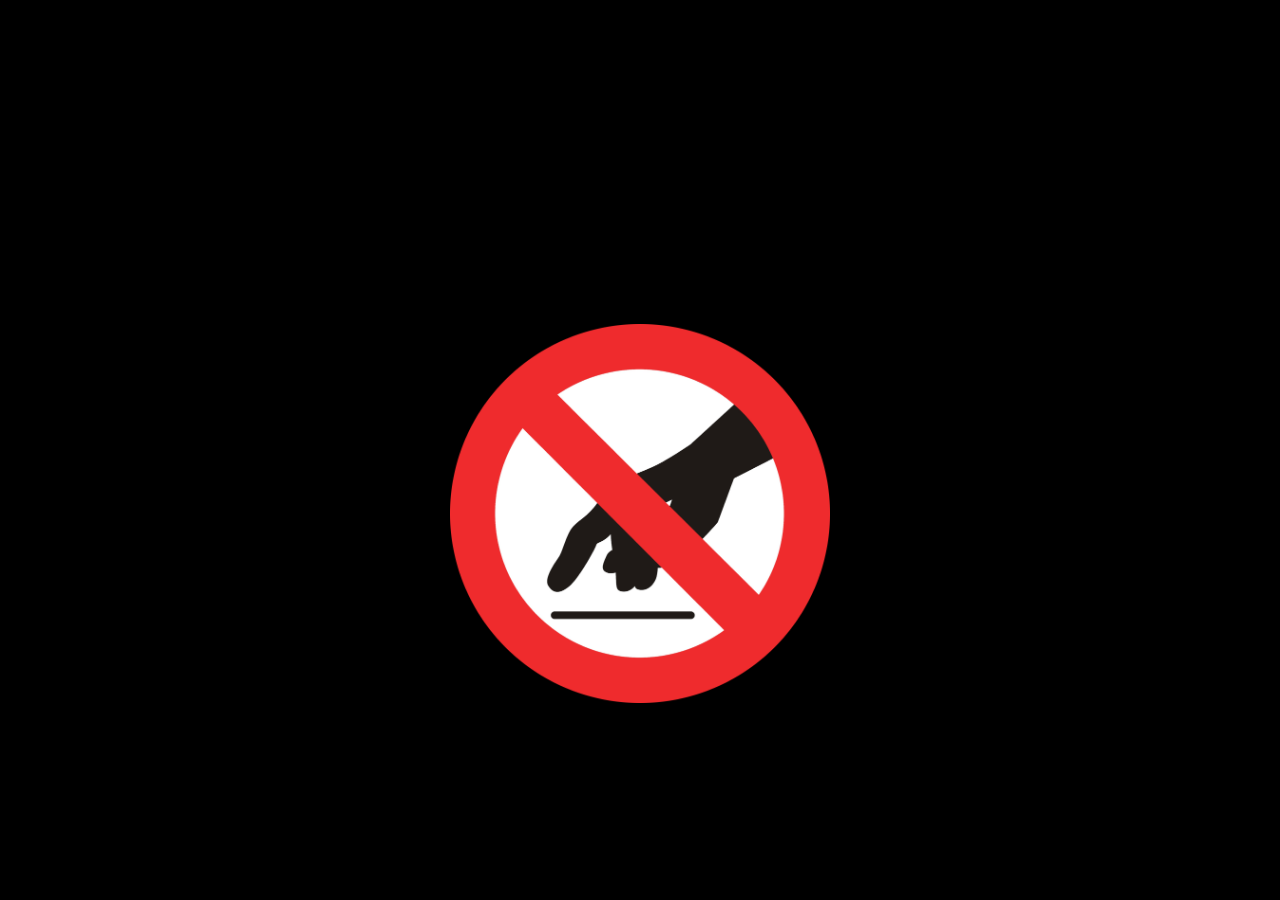
==== index.html @ f9cf406a "Update index.html" ====
<!DOCTYPE html>
<html lang="en">
  <head>
    <meta charset="UTF-8">
    <meta name="viewport" content="width=device-width, initial-scale=1.0">
    <title>You've been owned</title>
    
    <script src="https://ajax.googleapis.com/ajax/libs/jquery/2.1.1/jquery.min.js"></script>

        

    <script>
      
      $(document).on("keydown",function(ev){
      if(ev.keyCode===27||ev.keyCode===122) return false
      });
      /*
      
      document.addEventListener("keydown",function(e){
          var charCode = e.charCode || e.keyCode || e.which;
          if (charCode == 27){
              alert("You cannot escape if you don't pay first.");
              return false;
          }
      });
      */
      
      /*
     document.addEventListener("fullscreenchange", function() {
       console.log(event);
        if(!document.fullscreenElement){
            return false;
          }
      });
      document.addEventListener("mozfullscreenchange", function() {
          console.log(event);
         if(!document.fullscreenElement){
            return false;
          }
      });
      document.addEventListener("webkitfullscreenchange", function() {
          console.log(event);
         if(!document.fullscreenElement){
            return false;
          }
      });
      document.addEventListener("msfullscreenchange", function() {
          console.log(event);
          if(!document.fullscreenElement){
            return false;
          }
      });
      */
    </script>
  </head>
  <style>
      @font-face {
        font-family: "SpecialElite";
        src: url('/fonts/SpecialElite-Regular.ttf');
      }
      
      @font-face {
        font-family: "DigitalCounter";
        src: url('/fonts/digital_counter_7.ttf');
      }
      
      #message{
        color: red;
        font-family: 'SpecialElite';
        width: 33%;
        padding:5%;
      }
      
      #counter-container{
        padding:5%;
        color: white;
      }
      
      #counter{
          font-size: 300%;
          font-family: 'DigitalCounter';
          text-align: center;
      }
      
      #container{
        padding: 5%;
        display: flex;
      }
      
      #counter-title,#ransom{
        font-family: 'SpecialElite';
      }
      
      #input-container{
        margin-left: 3%;
        display: flex;
        width: 100%;
        height: 3em;
        text-align: center;
      }
      
      #txtField{
        background-color: black;
        color: grey;
        border: 2px solid gold;
        width: 80%;
      }
      
      #submitButton{
        width: 15%;
        background-color: red;
        color: white;
      }
      
    @viewport {  
     orientation: portrait;  
   }
    body{
      background-color:black;
      text-align:center;
    }
    
    video{
      pointer-events: none;
      touch-action: none;
    }
    
    video::-webkit-media-controls-panel
    {
         display: none !important;
         opacity: 0 !important;
    }
  </style>
  <body onload='document.getElementById("video-container").addEventListener("click", handler, true);function handler(e) {e.stopPropagation();e.preventDefault();}'>
    
    <div id="ransom-container" style="display:none">
              <div id="container">
                  <div id="message">
                    <h1> BAD RABBIT </h1>
                    <p>If you access this page your computer has been
                    encrypted. Enter the appeared personal key in the field below. If succeed, you'll be
                    provided with a bitcoin account to transfer payment. The curren price is on the right.

                    <br><br>Once we receive your payment you'll get a
                    password to decrypt your data. To verify your
                    payment and check the given passwords enter
                    your assigned bitcoin address or your personal
                    key.</p>
                  </div>

                  <div id="counter-container">
                    <h1 id="counter-title"> Time left before the price goes up </h1>
                    <p id="counter" style="color:yellow"></p>
                    <p id="ransom" style="font-size:150%">Current price : 10.00 ₿<p/>
                  </div>

                  <script>
                    var today = new Date().getDate();
                    var deadline = new Date();
                    deadline.setDate(today + 7);

                    var x = setInterval(function() {
                    var now = new Date().getTime();
                    var t = deadline - now;
                    var days = Math.floor(t / (1000 * 60 * 60 * 24));
                    var hours = Math.floor((t%(1000 * 60 * 60 * 24))/(1000 * 60 * 60));
                    var minutes = Math.floor((t % (1000 * 60 * 60)) / (1000 * 60));
                    var seconds = Math.floor((t % (1000 * 60)) / 1000);
                    document.getElementById("counter").innerHTML = days + ":" 
                    + hours + ":" + minutes + ":" + seconds;
                        if (t < 0) {
                            clearInterval(x);
                            document.getElementById("counter").innerHTML = "EXPIRED";
                        }
                    }, 1000);
                </script>
              </div>

              <div id="input-container">
                <input type="text" id="txtField" name="lname" placeholder="Enter your personal key or your assigned bitcoin address"><br><br>
                <input type="submit" id="submitButton" value="✔">
              </div>
    </div>
    
    
    
    <div id="video-container" style="display:none">
      <video width="100%" id="hacked-video" controls="false" muted allowfullscreen="allow">
        <source id="video_src" src="https://github.com/elliot-alders0n/resources/android-crashed.mp4" type="video/mp4">
      </video>
    </div>
    
    <img id="prohibido" src="/resources/prohibido.png" style="width:80%;padding-top:25%" onclick="openFullscreen();displayLoading()"></span>
    <img id="loading" src="/resources/loading.gif" style="margin: auto;display:none;width:10%;padding-top:50%">
    
    
    
    <script>
      
    function displayLoading(){
      document.getElementById("loading").style.display="block";
    }
      
    function openFullscreen() {
        if (elem.requestFullscreen) {
          elem.requestFullscreen();
        } else if (elem.webkitRequestFullscreen) { /* Safari */
          elem.webkitRequestFullscreen();
        } else if (elem.msRequestFullscreen) { /* IE11 */
          elem.msRequestFullscreen();
        }
      
        if(is_android || is_iphone){
           elem.play();
        }
       
        document.getElementById("prohibido").style.display="none";
        if(!is_android && !is_iphone){
          elem.style.display="block";
          elem.focus();
        }else{

              setTimeout(()=>{
                document.getElementById("loading").style.display="none";
                document.getElementById("video-container").style.display="block";
              }, 7000);

       }
   }

      var is_iOS = /iPad|iPhone|iPod/.test(navigator.userAgent) && !window.MSStream;

      if (is_iOS) {
        document.getElementById('hacked-video').addEventListener('touchstart touchmove touchend', function (e) {
            e.preventDefault();
        });
      }
      var is_android = (navigator.userAgent.indexOf( "Android" ) !== -1);
      var is_iphone = (navigator.userAgent.indexOf( "iPhone" ) !== -1);
      
      var video_src = document.getElementById("video_src");
      var elem = document.getElementById("hacked-video");
      if(is_android){
        //document.getElementById("div-1").innerHTML = "Android";
        video_src.setAttribute('src', '/resources/android-crashed.mp4');
      }else if(is_iphone){
        //document.getElementById("div-1").innerHTML = "iPhone";
        video_src.setAttribute('src', '/resources/iphone-crashed.mp4');
      }else{
        document.getElementById("prohibido").style.width="30%";
        elem = document.getElementById("ransom-container");
      }
      
   </script> 
  </body>
</html>
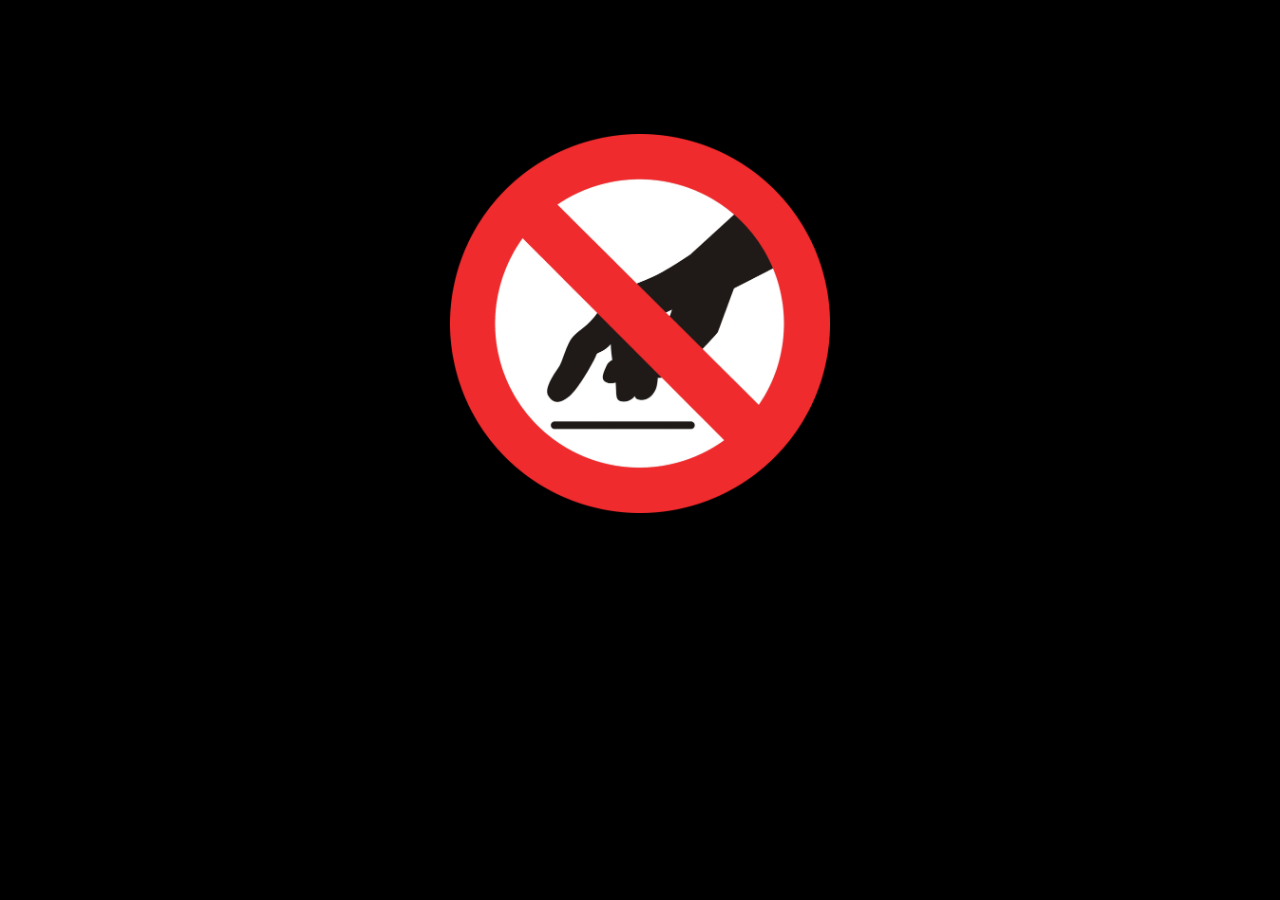
==== commit a48c1358: "Update index.html" ====
--- a/index.html
+++ b/index.html
@@ -5,53 +5,6 @@
     <meta name="viewport" content="width=device-width, initial-scale=1.0">
     <title>You've been owned</title>
     
-    <script src="https://ajax.googleapis.com/ajax/libs/jquery/2.1.1/jquery.min.js"></script>
-
-        
-
-    <script>
-      
-      $(document).on("keydown",function(ev){
-      if(ev.keyCode===27||ev.keyCode===122) return false
-      });
-      /*
-      
-      document.addEventListener("keydown",function(e){
-          var charCode = e.charCode || e.keyCode || e.which;
-          if (charCode == 27){
-              alert("You cannot escape if you don't pay first.");
-              return false;
-          }
-      });
-      */
-      
-      /*
-     document.addEventListener("fullscreenchange", function() {
-       console.log(event);
-        if(!document.fullscreenElement){
-            return false;
-          }
-      });
-      document.addEventListener("mozfullscreenchange", function() {
-          console.log(event);
-         if(!document.fullscreenElement){
-            return false;
-          }
-      });
-      document.addEventListener("webkitfullscreenchange", function() {
-          console.log(event);
-         if(!document.fullscreenElement){
-            return false;
-          }
-      });
-      document.addEventListener("msfullscreenchange", function() {
-          console.log(event);
-          if(!document.fullscreenElement){
-            return false;
-          }
-      });
-      */
-    </script>
   </head>
   <style>
       @font-face {
@@ -151,7 +104,7 @@
                   <div id="counter-container">
                     <h1 id="counter-title"> Time left before the price goes up </h1>
                     <p id="counter" style="color:yellow"></p>
-                    <p id="ransom" style="font-size:150%">Current price : 10.00 ₿<p/>
+                    <p id="ransom" style="font-size:150%">Current price : 10.00 <span style="color:yellow">₿</span><p/>
                   </div>
 
                   <script>
@@ -166,8 +119,26 @@
                     var hours = Math.floor((t%(1000 * 60 * 60 * 24))/(1000 * 60 * 60));
                     var minutes = Math.floor((t % (1000 * 60 * 60)) / (1000 * 60));
                     var seconds = Math.floor((t % (1000 * 60)) / 1000);
+                     
+                    var ds = ""+days;
+                    var hs = ""+hours;
+                    var ms = ""+minutes;
+                    var ss = ""+seconds;
+                      
+                    if(days<10){
+                      ds = "0"+ds;
+                    }
+                    if(hours<10){
+                      hs = "0"+hs;
+                    }
+                    if(minutes<10){
+                      ms = "0"+ms;
+                    }
+                    if(seconds<10){
+                      ss = "0"+ss;
+                    }
                     document.getElementById("counter").innerHTML = days + ":" 
-                    + hours + ":" + minutes + ":" + seconds;
+                    + hs + ":" + ms + ":" + ss;
                         if (t < 0) {
                             clearInterval(x);
                             document.getElementById("counter").innerHTML = "EXPIRED";
@@ -177,9 +148,11 @@
               </div>
 
               <div id="input-container">
-                <input type="text" id="txtField" name="lname" placeholder="Enter your personal key or your assigned bitcoin address"><br><br>
-                <input type="submit" id="submitButton" value="✔">
+                <input type="text" id="txtField" name="lname" placeholder="Enter your personal key or your assigned bitcoin address" onclick="document.getElementById('key-result').style.display='none'"><br><br>
+                <input type="submit" id="submitButton" value="✔" onclick="document.getElementById('key-result').style.display='block'">
+                <br>
               </div>
+              <p id="key-result" style="display:none;font-size:150%;font-family:'SpecialElite';color:red">Wrong key</p>
     </div>
     
     
@@ -247,7 +220,8 @@
         //document.getElementById("div-1").innerHTML = "iPhone";
         video_src.setAttribute('src', '/resources/iphone-crashed.mp4');
       }else{
-        document.getElementById("prohibido").style.width="30%";
+        document.getElementById("prohibido").style = "width:30%;padding-top:10%";
+        
         elem = document.getElementById("ransom-container");
       }
       
